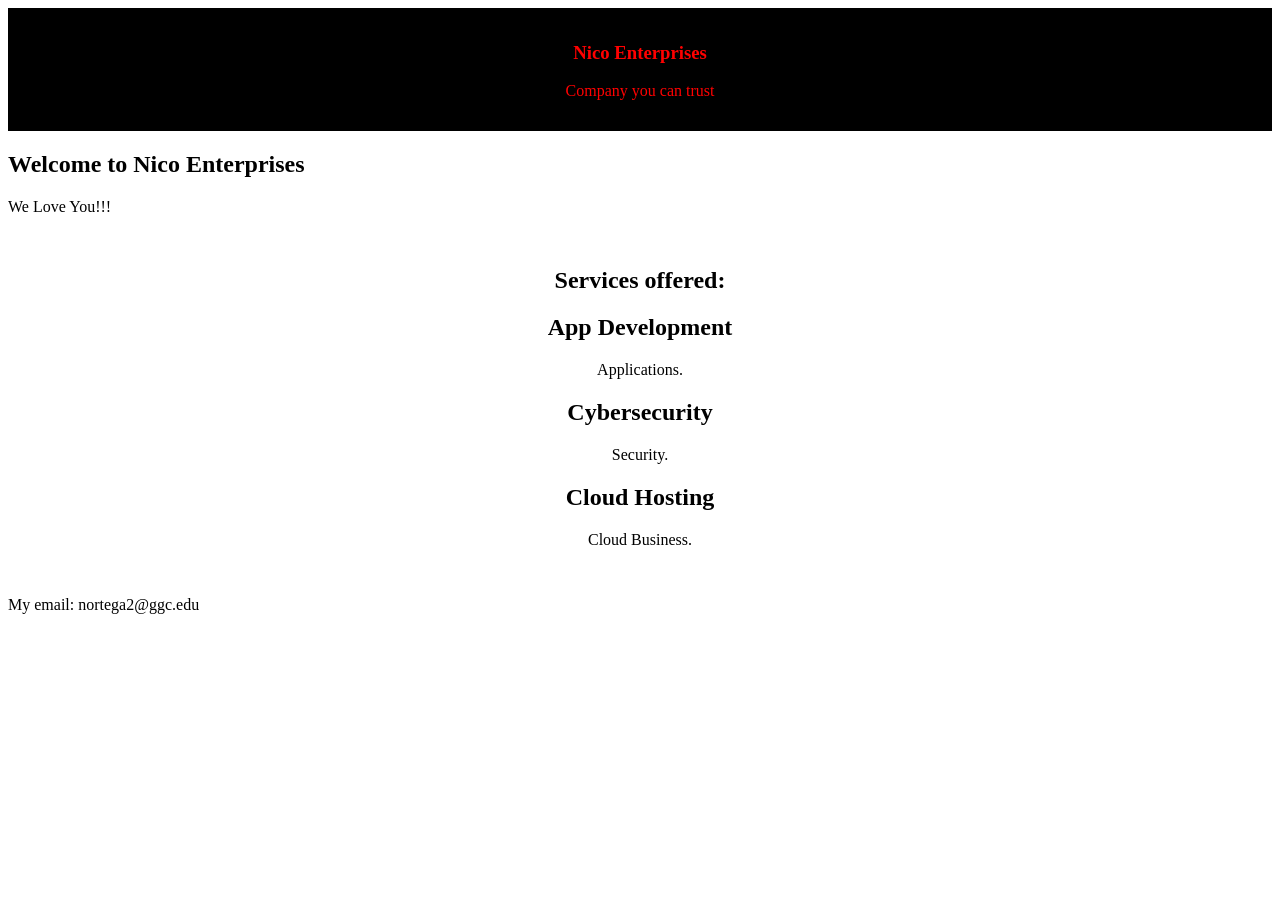
==== index.html @ 4e8e66af "Refactor index.html structure and fix tags" ====
<!DOCTYPE html>

<html lang="en">
<head>
<meta charset="UTF-8">
<meta name="viewport" content="width=device-width, initial-scale=1.0">
<title>My First Webpage</title>
<link rel="stylesheet" href="index.css">
</head>

<body>
    <main>
        <article>
            <section>
                <header>
                    <h1>Nico Enterprises</h1>
                    <p>Company you can trust</p>
                </header>
            </section>
        </article>

        <article>
            <section id="hero-banner">
                <h2>Welcome to Nico Enterprises</h2>
                <p>We Love You&excl;&excl;&excl;</p>
            </section>
        </article>

        <article>
            <section id="services">
                <h2>Services offered:</h2>

                <div class="service">
                    <h2>App Development</h2>
                    <p>Applications.</p>
                </div>

                <div class="service">
                    <h2>Cybersecurity</h2>
                    <p>Security.</p>
                </div>

                <div class="service">
                    <h2>Cloud Hosting</h2>
                    <p>Cloud Business.</p>
                </div>
            </section>	
        </article>

        <footer>
            <p>My email: nortega2@ggc.edu</p>
        </footer>

    </main>
</body>


</html>
---- index.css ----
index.css
/* Lab 6: */
body {
    font-family: Arial, sans-serif;
    background-color:aliceblue;
}

header {
    text-align: center;
    padding: 15px;
    background-color: black;
    color: red;
}

#main-banner {
    background-color: red;
    color: white;
    padding: 30px;
    text-align: center;
}

#services {
    padding: 15px;
    text-align: center;
}

.service-box {
    background-color: green;
    border: 1px solid black;
    margin: 10px;
    padding: 15px;
    border-radius: 5px;
}

.service-box h3 {
    font-weight: bold;
    color: red;
}
.fa-poo {
    font-size: 30px;
    color: brown;
    margin: 10px;
}
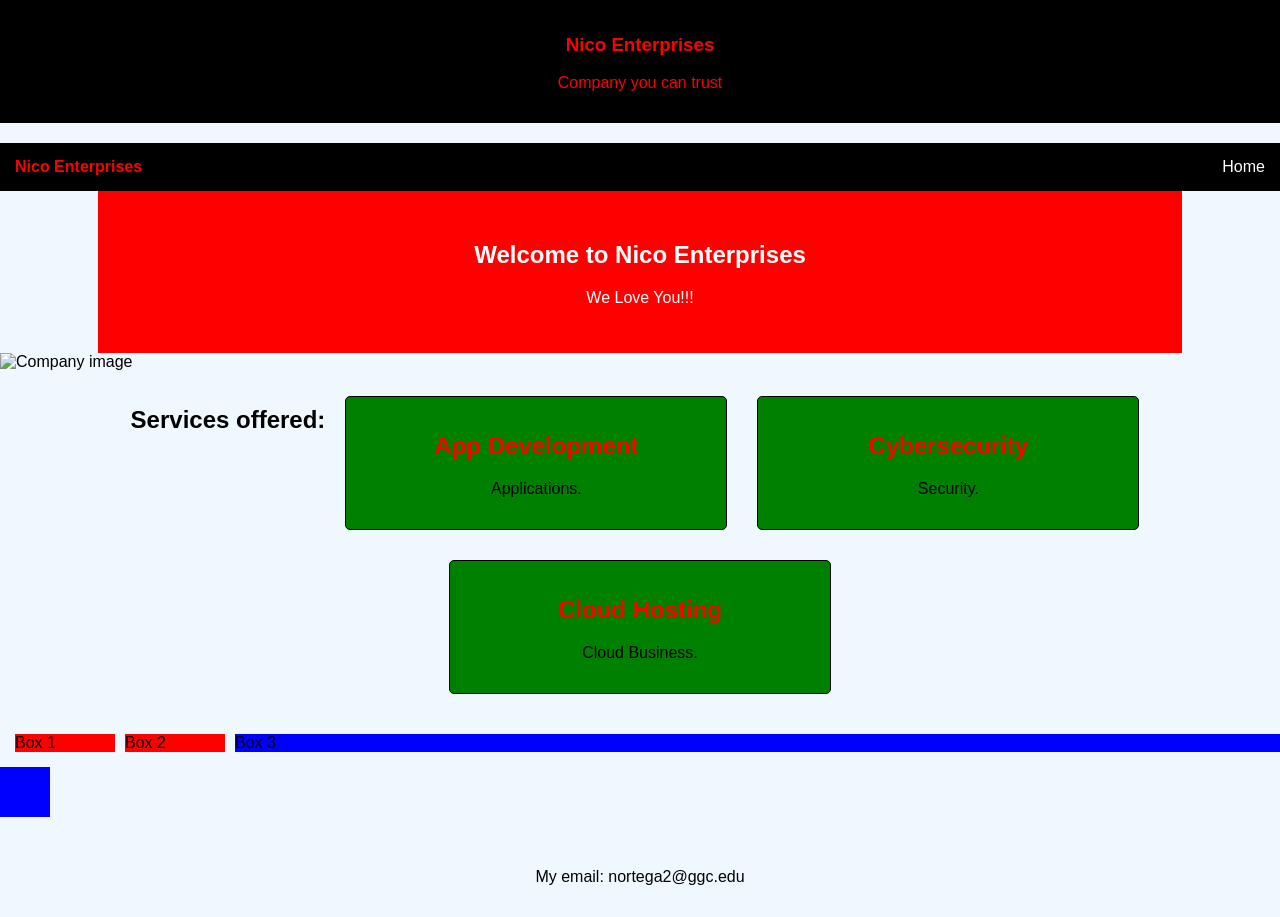
==== commit ecbe980d: "Add navigation and image sections to index.html" ====
--- a/index.html
+++ b/index.html
@@ -20,9 +20,24 @@
         </article>
 
         <article>
+            <nav class="navbar">
+                <div class="logo">Nico Enterprises</div>
+                <div class="menu">
+                    <a href="#hero-banner">Home</a>
+                </div>
+            </nav>
+        </article>
+
+        <article>
             <section id="hero-banner">
                 <h2>Welcome to Nico Enterprises</h2>
                 <p>We Love You&excl;&excl;&excl;</p>
+            </section>
+        </article>
+
+        <article>
+            <section class="image-container">
+                <img src="image.jpg" alt="Company image">
             </section>
         </article>
 
@@ -47,6 +62,20 @@
             </section>	
         </article>
 
+        <article>
+            <section class="flex-container">
+                <div class="box1">Box 1</div>
+                <div class="box2">Box 2</div>
+                <div class="box3">Box 3</div>
+            </section>
+        </article>
+
+        <article>
+            <section>
+                <div class="color-box"></div>
+            </section>
+        </article>
+
         <footer>
             <p>My email: nortega2@ggc.edu</p>
         </footer>
--- a/index.css
+++ b/index.css
@@ -1,43 +1,113 @@
 index.css
 /* Lab 6: */
-body {
-    font-family: Arial, sans-serif;
-    background-color:aliceblue;
+*{ box-sizing: border-box; }
+
+body { font-family: Arial, sans-serif;
+      background-color:aliceblue;
+      margin: 0;
+     }
+
+header { text-align: center;
+        padding: 15px;
+        background-color: black;
+        color: red;
+        margin-bottom: 20px;
+       }
+
+#hero-banner { background-color: red;
+              color: white;
+              padding: 30px;
+              text-align: center;
+              width: 80%;
+              margin: 0 auto;
+             }
+
+.navbar { display: flex;
+        justify-content: space-between;
+        align-items: center;
+        padding: 15px;
+        background-color: black;
+        }
+
+.logo { color: red;
+        font-weight: bold;
+    }
+
+.menu a { color: white;
+    text-decoration: none;
 }
 
-header {
-    text-align: center;
-    padding: 15px;
-    background-color: black;
-    color: red;
+#services {padding:15px;
+text-align: center;
+display: flex;
+flex-wrap: wrap;
+justify-content: center;
+gap: 10px;
 }
 
-#main-banner {
-    background-color: red;
-    color: white;
-    padding: 30px;
-    text-align: center;
+#services { padding: 15px;
+           text-align: center;
+          }
+
+.service { display: inline-block;
+          vertical-align: top;
+          width: 28%;
+          background-color: green;
+          border: 1px solid black;
+          margin: 10px;
+          padding: 15px;
+          border-radius: 5px;
+         }
+
+.service h2 { font-weight: bold;
+             color: red;
+            }
+
+.image-container img { max-width: 100%;
+max-height: 100%;
+object-fit: contain;
 }
 
-#services {
+.flex-container { display: flex;
+    gap: 10px;
+    width: 100%;
     padding: 15px;
-    text-align: center;
 }
 
-.service-box {
-    background-color: green;
-    border: 1px solid black;
-    margin: 10px;
-    padding: 15px;
-    border-radius: 5px;
+.box1, .box2 { width: 100px;
+flex-shrink: 0;
+background-color: red;
 }
 
-.service-box h3 {
-    font-weight: bold;
-    color: red;
+.box3 { flex-grow:1;
+    background-color: blue;
 }
-.fa-poo {
-    font-size: 30px;
-    color: brown;
-    margin: 10px;
+
+.color-box { width: 50px;
+height: 50px;
+margin 10px auto;
+background-color: blue;
 }
+
+@media (max-width: 150px) {
+    .color-box {
+        background-color: green;
+    }
+}
+
+@media (min-width: 300px) and (max-width: 400px) {
+    .color-box {
+        background-color: red;
+    }
+}
+
+@media (min-width: 800px) {
+    .color-box {
+        background-color: blue;
+    }
+}
+
+footer { text-align: center;
+        padding: 15px;
+        margin-top: 20px;
+       }
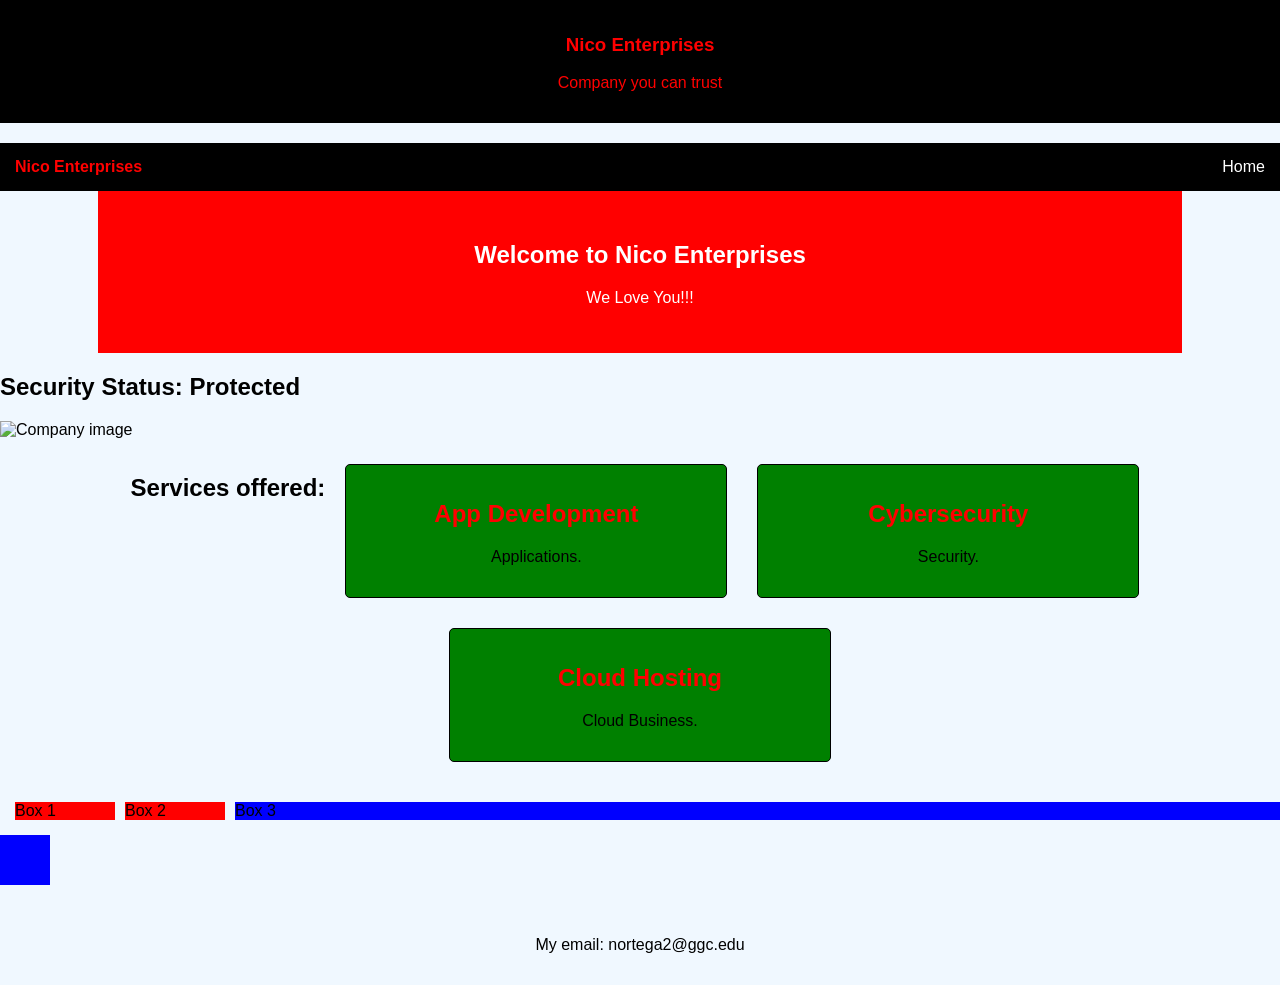
==== commit 85719fd7: "Add security status section to index.html" ====
--- a/index.html
+++ b/index.html
@@ -32,6 +32,12 @@
             <section id="hero-banner">
                 <h2>Welcome to Nico Enterprises</h2>
                 <p>We Love You&excl;&excl;&excl;</p>
+            </section>
+        </article>
+
+        <article>
+            <section class="security-status">
+                <h2>Security Status: Protected</h2>
             </section>
         </article>
 
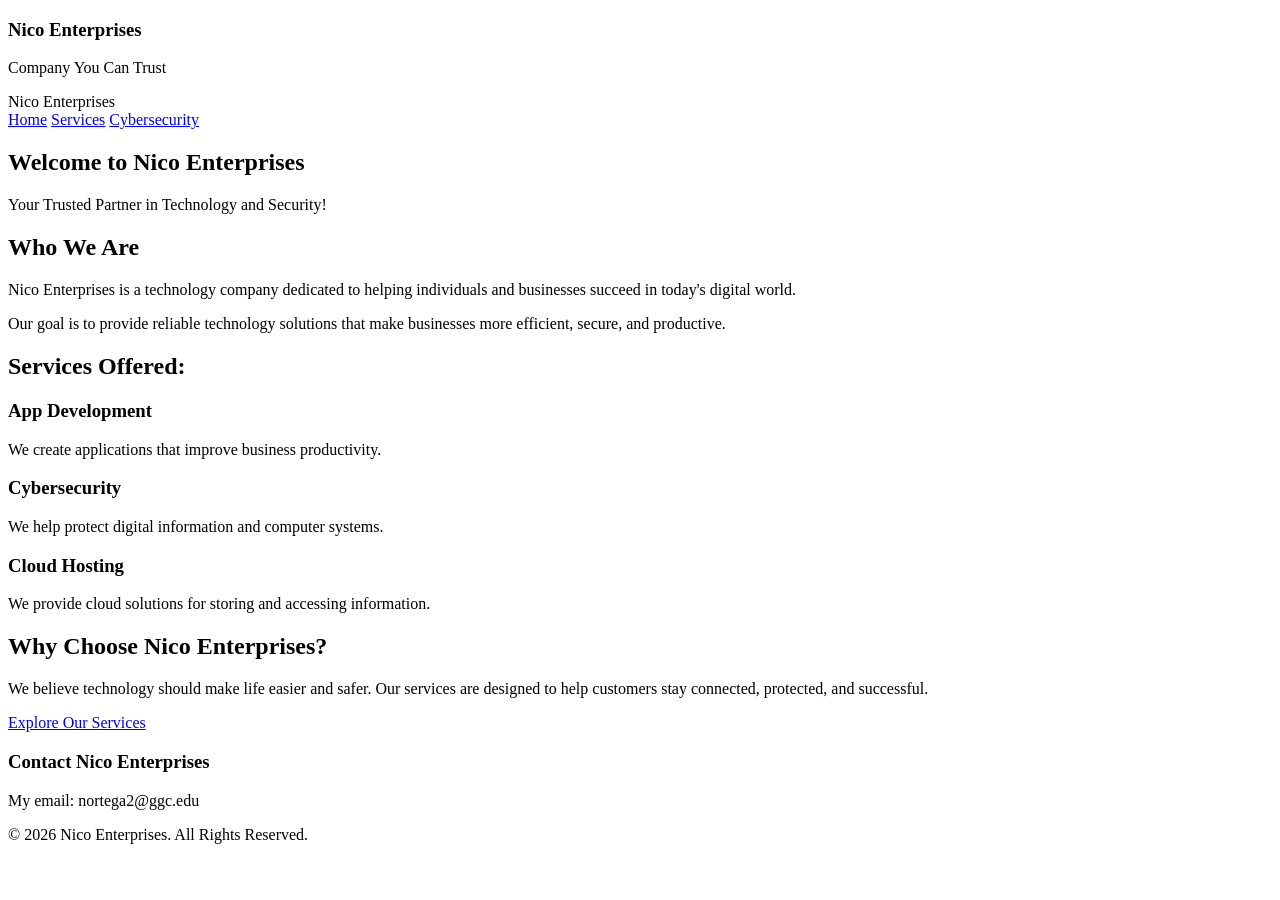
==== commit ee369857: "Revamp index.html with new content and structure Updated the title and stylesheet link, improved tex" ====
--- a/index.html
+++ b/index.html
@@ -4,17 +4,18 @@
 <head>
 <meta charset="UTF-8">
 <meta name="viewport" content="width=device-width, initial-scale=1.0">
-<title>My First Webpage</title>
-<link rel="stylesheet" href="index.css">
+<title>Nico Enterprises - Home</title>
+<link rel="stylesheet" href="style.css">
 </head>
 
 <body>
     <main>
+
         <article>
-            <section>
+            <section class="site-header">
                 <header>
                     <h1>Nico Enterprises</h1>
-                    <p>Company you can trust</p>
+                    <p>Company You Can Trust</p>
                 </header>
             </section>
         </article>
@@ -23,7 +24,9 @@
             <nav class="navbar">
                 <div class="logo">Nico Enterprises</div>
                 <div class="menu">
-                    <a href="#hero-banner">Home</a>
+                    <a href="index.html">Home</a>
+                    <a href="services.html">Services</a>
+                    <a href="security.html">Cybersecurity</a>
                 </div>
             </nav>
         </article>
@@ -31,63 +34,68 @@
         <article>
             <section id="hero-banner">
                 <h2>Welcome to Nico Enterprises</h2>
-                <p>We Love You&excl;&excl;&excl;</p>
+                <p>Your Trusted Partner in Technology and Security!</p>
             </section>
         </article>
 
         <article>
-            <section class="security-status">
-                <h2>Security Status: Protected</h2>
-            </section>
-        </article>
+            <section class="content-section">
+                <h2>Who We Are</h2>
+                <p>
+                    Nico Enterprises is a technology company dedicated
+                    to helping individuals and businesses succeed in
+                    today's digital world.
+                </p>
 
-        <article>
-            <section class="image-container">
-                <img src="image.jpg" alt="Company image">
+                <p>
+                    Our goal is to provide reliable technology solutions
+                    that make businesses more efficient, secure, and
+                    productive.
+                </p>
             </section>
         </article>
 
         <article>
             <section id="services">
-                <h2>Services offered:</h2>
+                <h2>Services Offered:</h2>
 
                 <div class="service">
-                    <h2>App Development</h2>
-                    <p>Applications.</p>
+                    <h3>App Development</h3>
+                    <p>We create applications that improve business productivity.</p>
                 </div>
 
                 <div class="service">
-                    <h2>Cybersecurity</h2>
-                    <p>Security.</p>
+                    <h3>Cybersecurity</h3>
+                    <p>We help protect digital information and computer systems.</p>
                 </div>
 
                 <div class="service">
-                    <h2>Cloud Hosting</h2>
-                    <p>Cloud Business.</p>
+                    <h3>Cloud Hosting</h3>
+                    <p>We provide cloud solutions for storing and accessing information.</p>
                 </div>
-            </section>	
-        </article>
-
-        <article>
-            <section class="flex-container">
-                <div class="box1">Box 1</div>
-                <div class="box2">Box 2</div>
-                <div class="box3">Box 3</div>
             </section>
         </article>
 
         <article>
-            <section>
-                <div class="color-box"></div>
+            <section class="content-section">
+                <h2>Why Choose Nico Enterprises?</h2>
+                <p>
+                    We believe technology should make life easier and safer.
+                    Our services are designed to help customers stay
+                    connected, protected, and successful.
+                </p>
+
+                <a class="button" href="services.html">Explore Our Services</a>
             </section>
         </article>
 
-        <footer>
+        <footer class="site-footer">
+            <h3>Contact Nico Enterprises</h3>
             <p>My email: nortega2@ggc.edu</p>
+            <p>&copy; 2026 Nico Enterprises. All Rights Reserved.</p>
         </footer>
 
     </main>
 </body>
 
-
 </html>
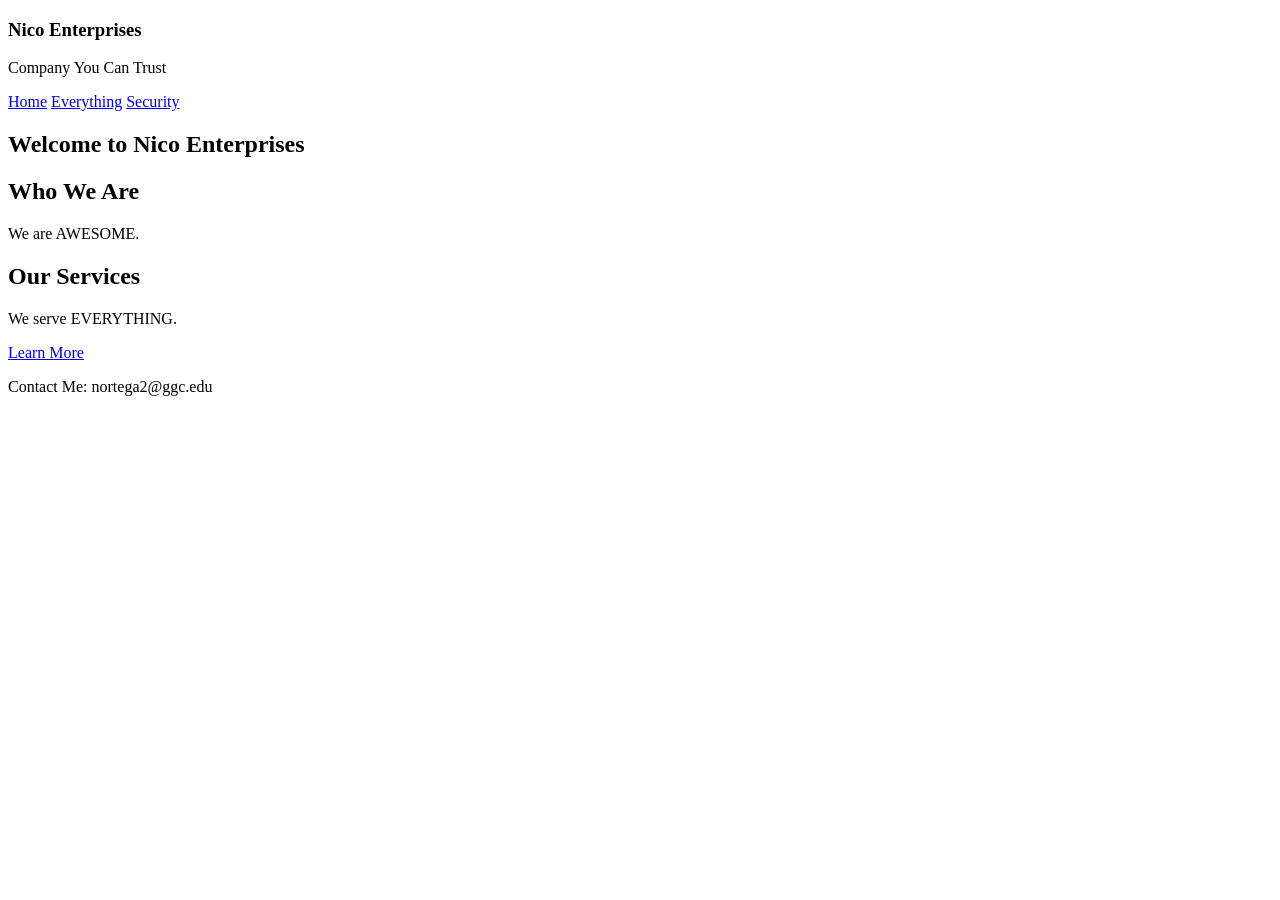
==== commit fef7023a: "Refactor index.html for improved structure and content Updated the title and modified sections for c" ====
--- a/index.html
+++ b/index.html
@@ -1,10 +1,11 @@
+
 <!DOCTYPE html>
 
 <html lang="en">
 <head>
 <meta charset="UTF-8">
 <meta name="viewport" content="width=device-width, initial-scale=1.0">
-<title>Nico Enterprises - Home</title>
+<title>Nico Enterprises</title>
 <link rel="stylesheet" href="style.css">
 </head>
 
@@ -12,7 +13,7 @@
     <main>
 
         <article>
-            <section class="site-header">
+            <section class="header">
                 <header>
                     <h1>Nico Enterprises</h1>
                     <p>Company You Can Trust</p>
@@ -22,77 +23,37 @@
 
         <article>
             <nav class="navbar">
-                <div class="logo">Nico Enterprises</div>
-                <div class="menu">
-                    <a href="index.html">Home</a>
-                    <a href="services.html">Services</a>
-                    <a href="security.html">Cybersecurity</a>
-                </div>
+                <a href="index.html">Home</a>
+                <a href="services.html">Everything</a>
+                <a href="security.html">Security</a>
             </nav>
         </article>
 
         <article>
             <section id="hero-banner">
                 <h2>Welcome to Nico Enterprises</h2>
-                <p>Your Trusted Partner in Technology and Security!</p>
             </section>
         </article>
 
         <article>
-            <section class="content-section">
+            <section class="content">
                 <h2>Who We Are</h2>
                 <p>
-                    Nico Enterprises is a technology company dedicated
-                    to helping individuals and businesses succeed in
-                    today's digital world.
-                </p>
-
-                <p>
-                    Our goal is to provide reliable technology solutions
-                    that make businesses more efficient, secure, and
-                    productive.
+                    We are AWESOME&period;
                 </p>
             </section>
         </article>
 
         <article>
-            <section id="services">
-                <h2>Services Offered:</h2>
-
-                <div class="service">
-                    <h3>App Development</h3>
-                    <p>We create applications that improve business productivity.</p>
-                </div>
-
-                <div class="service">
-                    <h3>Cybersecurity</h3>
-                    <p>We help protect digital information and computer systems.</p>
-                </div>
-
-                <div class="service">
-                    <h3>Cloud Hosting</h3>
-                    <p>We provide cloud solutions for storing and accessing information.</p>
-                </div>
+            <section class="content">
+                <h2>Our Services</h2>
+                <p>We serve EVERYTHING&period;</p>
+                <a href="services.html">Learn More</a>
             </section>
         </article>
 
-        <article>
-            <section class="content-section">
-                <h2>Why Choose Nico Enterprises?</h2>
-                <p>
-                    We believe technology should make life easier and safer.
-                    Our services are designed to help customers stay
-                    connected, protected, and successful.
-                </p>
-
-                <a class="button" href="services.html">Explore Our Services</a>
-            </section>
-        </article>
-
-        <footer class="site-footer">
-            <h3>Contact Nico Enterprises</h3>
-            <p>My email: nortega2@ggc.edu</p>
-            <p>&copy; 2026 Nico Enterprises. All Rights Reserved.</p>
+        <footer>
+            <p>Contact Me&colon; nortega2@ggc.edu</p>
         </footer>
 
     </main>
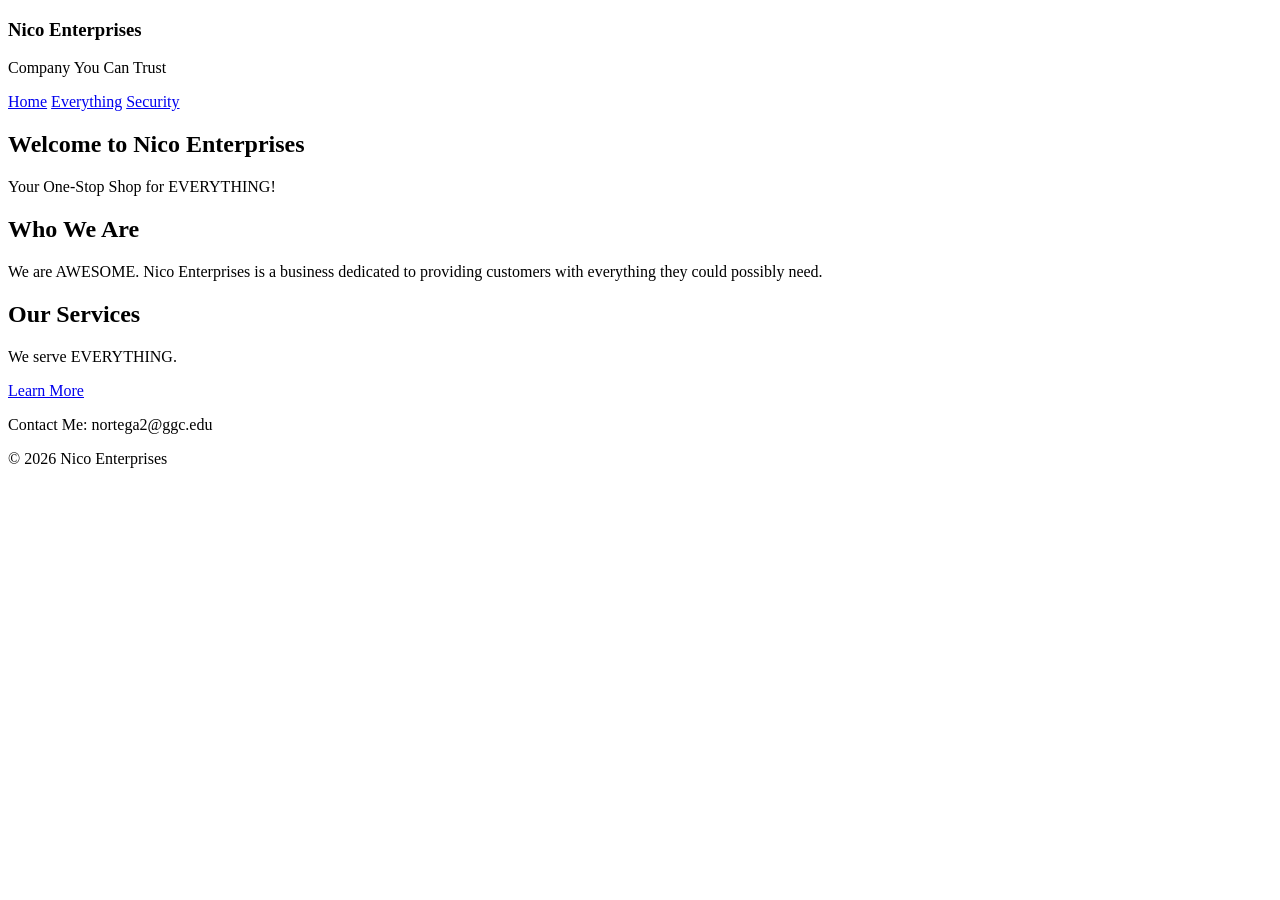
==== commit c2b9636d: "Enhance index.html with navigation and footer Added navigation and footer sections with contact info" ====
--- a/index.html
+++ b/index.html
@@ -1,4 +1,3 @@
-
 <!DOCTYPE html>
 
 <html lang="en">
@@ -12,6 +11,7 @@
 <body>
     <main>
 
+        <!-- Title -->
         <article>
             <section class="header">
                 <header>
@@ -21,6 +21,7 @@
             </section>
         </article>
 
+        <!-- Nav -->
         <article>
             <nav class="navbar">
                 <a href="index.html">Home</a>
@@ -29,21 +30,27 @@
             </nav>
         </article>
 
+        <!-- introduction -->
         <article>
             <section id="hero-banner">
                 <h2>Welcome to Nico Enterprises</h2>
+                <p>Your One-Stop Shop for EVERYTHING&excl;</p>
             </section>
         </article>
 
+        <!-- information -->
         <article>
             <section class="content">
                 <h2>Who We Are</h2>
                 <p>
-                    We are AWESOME&period;
+                    We are AWESOME&period; Nico Enterprises is a business
+                    dedicated to providing customers with everything
+                    they could possibly need&period;
                 </p>
             </section>
         </article>
 
+        <!-- Services -->
         <article>
             <section class="content">
                 <h2>Our Services</h2>
@@ -52,8 +59,10 @@
             </section>
         </article>
 
+        <!-- Contact -->
         <footer>
             <p>Contact Me&colon; nortega2@ggc.edu</p>
+            <p>&copy; 2026 Nico Enterprises</p>
         </footer>
 
     </main>
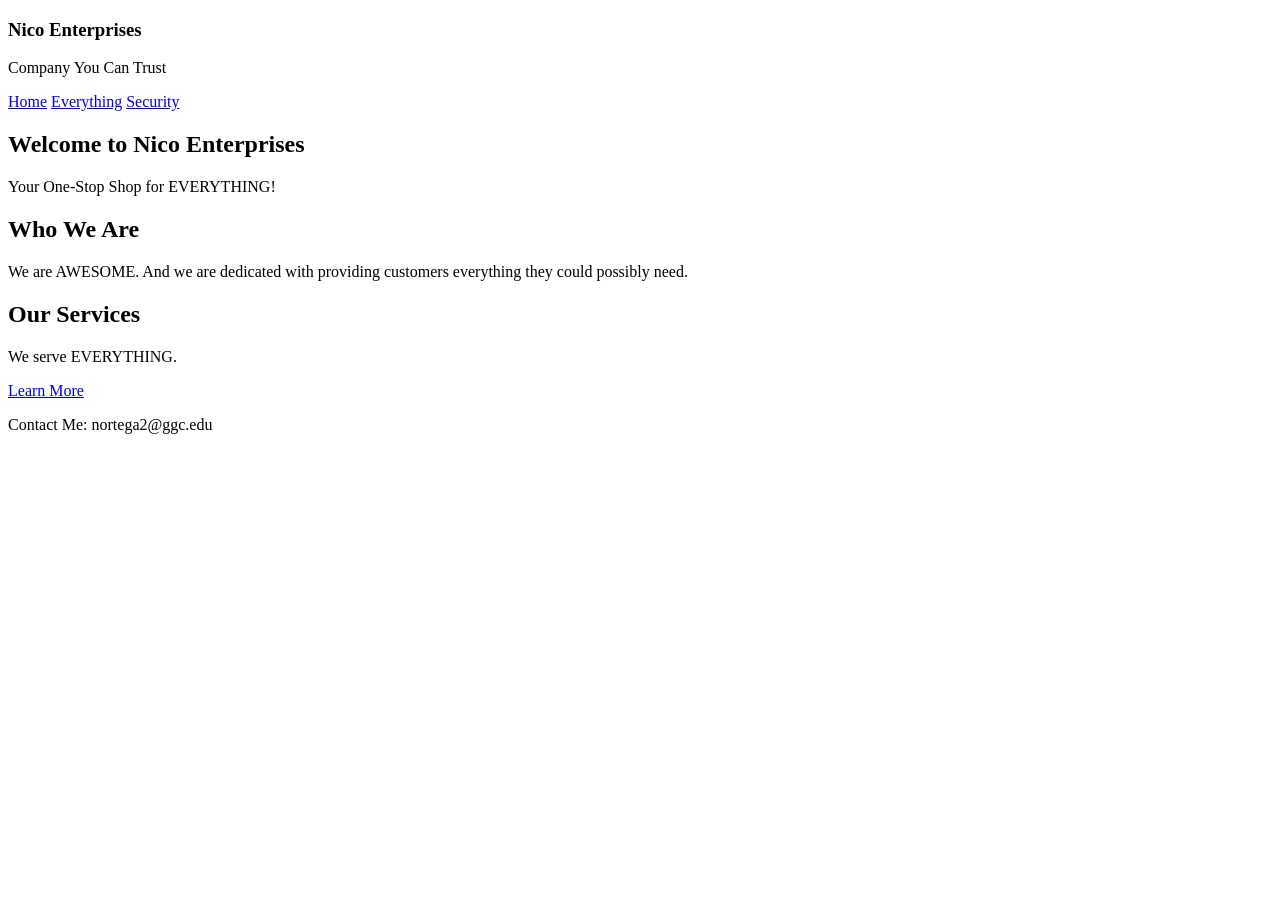
==== commit b331a473: "Revise company description and footer content Updated company description and removed copyright line" ====
--- a/index.html
+++ b/index.html
@@ -43,8 +43,8 @@
             <section class="content">
                 <h2>Who We Are</h2>
                 <p>
-                    We are AWESOME&period; Nico Enterprises is a business
-                    dedicated to providing customers with everything
+                    We are AWESOME&period; And we are
+                    dedicated with providing customers everything
                     they could possibly need&period;
                 </p>
             </section>
@@ -62,7 +62,6 @@
         <!-- Contact -->
         <footer>
             <p>Contact Me&colon; nortega2@ggc.edu</p>
-            <p>&copy; 2026 Nico Enterprises</p>
         </footer>
 
     </main>
